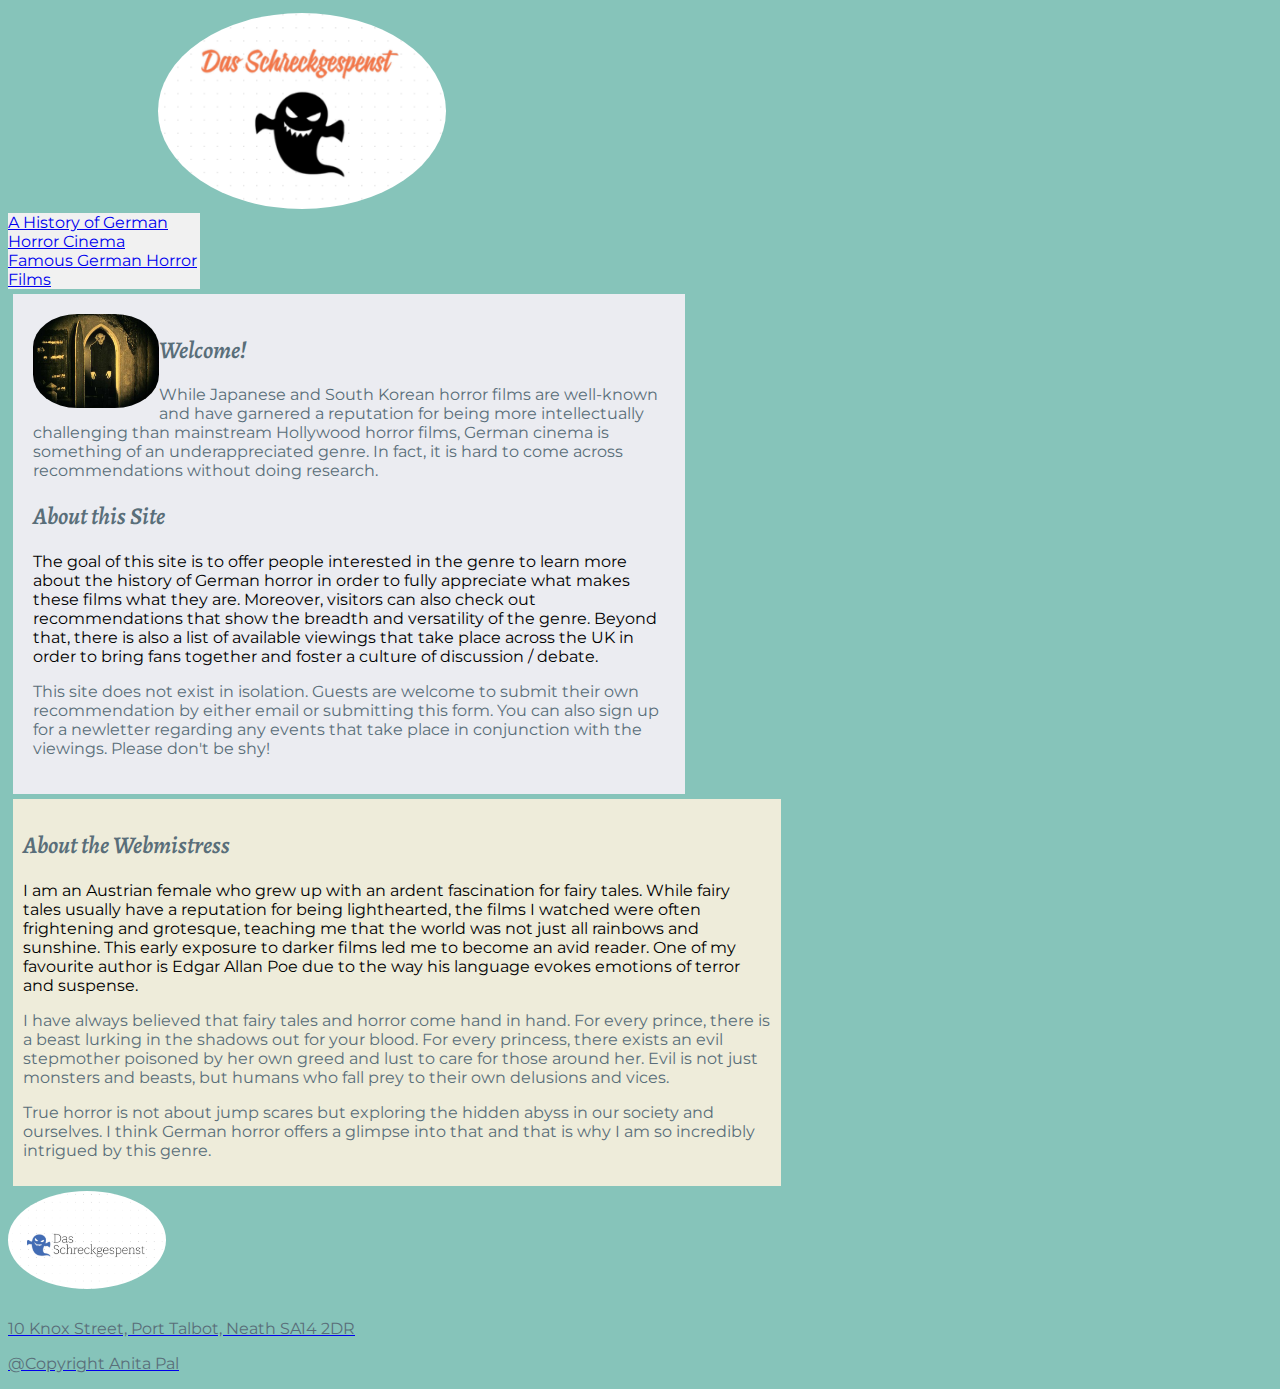
==== index.html @ 3a2f25ab "project setup" ====
<!DOCTYPE html>
<html lang="en">

<!-- The header contains all the meta data (aka non visible info) -->

<head>
  <title>Das Schreckgespenst - Main</title>
  <link rel="stylesheet" href="style.css">
  <link href="https://fonts.googleapis.com/css2?family=Alegreya&family=Crimson+Text&family=Montserrat&display=swap" rel="stylesheet">
  <meta charset="UTF-8">
  <meta name="description" content="Newsletter for fans of German horror.">
  <meta name="keywords" content="Horror, Nosferatu, German, Films">
  <meta name="author" content="Anita Pal (Hedonistic Opportunist)">
  <meta name="viewport" content="width=device-width, initial-scale=1.0">
  <meta name="refresh" content="600">
</head>

<body>
  <img id="logo" src="images/logo_1.PNG" alt="Das Schreckgespenst Logo">
  <ul class="col-2">
    <li>
      <a href="history.html">A History of German Horror Cinema</a>
    </li>
    <li>
      <a href="films.html">Famous German Horror Films</a>
    </li>
  </ul>
  <div class="col-7">
    <img id="nosferatu" src="images/logo_nosferatu.jpg" alt="Nosferatu Logo">
    <h2>Welcome!</h2>
    <p>
      While Japanese and South Korean horror films are well-known and have garnered a reputation for being more intellectually challenging than mainstream Hollywood horror films, German cinema is something of an underappreciated genre. In fact, it
      is hard to come across recommendations without doing research.
    </p>
    <p>
    <h2>About this Site</h2>
    The goal of this site is to offer people interested in the genre to learn more about the history of German horror in order to fully appreciate what makes these films what they are. Moreover, visitors can also check out recommendations that show
    the breadth and versatility of the genre. Beyond that, there is also a list of available viewings that take place across the UK in order to bring fans together and foster a culture of discussion / debate.
    </p>
    <p>
      This site does not exist in isolation. Guests are welcome to submit their own recommendation by either email or submitting this form. You can also sign up for a newletter regarding any events that take place in conjunction with the viewings.
      Please don't be shy!
    </p>
  </div>
  <div class="col-8">
    <h2>About the Webmistress </h2>
    I am an Austrian female who grew up with an ardent fascination for fairy tales. While fairy tales usually have a reputation for being lighthearted, the films I watched were often frightening and grotesque, teaching me that the world was not
    just all rainbows and sunshine. This early exposure to darker films led me to become an avid reader. One of my favourite author is Edgar Allan Poe due to the way his language evokes emotions of terror and suspense.
    </p>
    <p>
      I have always believed that fairy tales and horror come hand in hand. For every prince, there is a beast lurking in the shadows out for your blood. For every princess, there exists an evil stepmother poisoned by her own greed and lust to care
      for those around her. Evil is not just monsters and beasts, but humans who fall prey to their own delusions and vices.
    </p>
    <p>
      True horror is not about jump scares but exploring the hidden abyss in our society and ourselves. I think German horror offers a glimpse into that and that is why I am so incredibly intrigued by this genre.
    </p>
  </div>
  <!--Footer --->
  <div class="col-11">
    <a href="/"><img id="footer-logo" src="images/footer_logo.PNG" alt="footer Image" </a>
      <p>
        10 Knox Street, Port Talbot, Neath SA14 2DR
      </p>
      <p>
        @Copyright Anita Pal
      </p>
  </div>
</body>

</html>
---- style.css ----
/*
   body and header stylings
*/
body {
  font-family: 'Montserrat', sans-serif;
  text-align: left;
  width: 90%;
  background-color: #86c4ba;
}

h1, h2, p {
  color: #596e79;
}

h1 {
  font-family: 'Crimson Text', serif;
  font-style: italic;
  font-weight: : 800;
}

h2 {
  font-family: 'Alegreya', serif;
  font-style: italic;
  font-weight: 600;
}

/*
  image logo styling
*/
#nosferatu {
  width: 20%;
  height: auto;
  border-radius: 35%;
  float: left;
}

#logo {
  width: 25%;
  height: auto;
  border-radius: 50%;
  margin-top: 5px;
  margin-left: 150px;
}

#footer-logo {
  width: 15%;
  height: auto;
  border-radius: 50%;
  margin-bottom: 10px;
}

/*
  navigation
*/
ul {
  list-style-type: none;
  margin: 0;
  padding: 0;
  width:45px;
  background-color: #f1f1f1;
}

li a {
  display: block;
}

/*
  index section sylings
*/
.col-7 {
  margin: 5px;
  background-color: #ebecf1;
  padding:20px;
}

.col-8 {
  margin: 5px;
  background-color: #eeecda;
  padding:10px;
}

/*
  grid view (W3 schools)
*/
* {
  box-sizing: border-box;
}

* {
  box-sizing: border-box;
}

.row::after {
  content: "";
  clear: both;
  display: table;
}

/* For mobile phones: */
[class*="col-"] {
  width: 100%;
}

@media only screen and (min-width: 768px) {
  /* For desktop: */
  .col-1 {width: 8.33%;}
  .col-2 {width: 16.66%;}
  .col-3 {width: 25%;}
  .col-4 {width: 33.33%;}
  .col-5 {width: 41.66%;}
  .col-6 {width: 50%;}
  .col-7 {width: 58.33%;}
  .col-8 {width: 66.66%;}
  .col-9 {width: 75%;}
  .col-10 {width: 83.33%;}
  .col-11 {width: 91.66%;}
  .col-12 {width: 100%;}
}
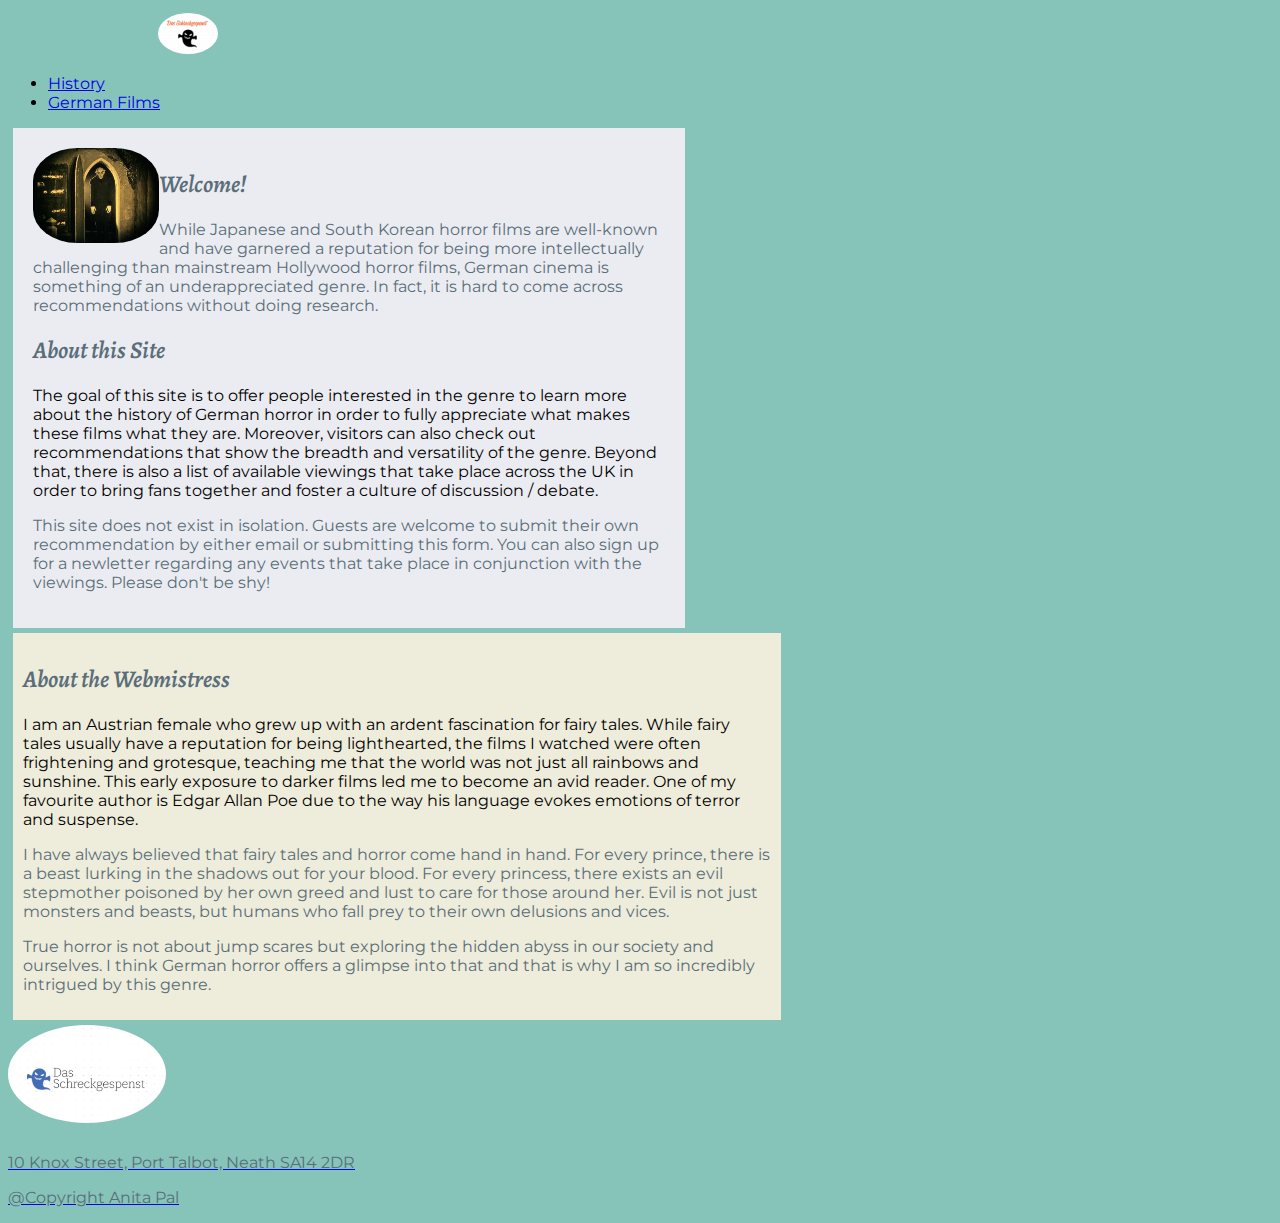
==== commit 1f99b762: "added bootstrap" ====
--- a/index.html
+++ b/index.html
@@ -5,7 +5,8 @@
 
 <head>
   <title>Das Schreckgespenst - Main</title>
-  <link rel="stylesheet" href="style.css">
+  <link rel="stylesheet" href="https://stackpath.bootstrapcdn.com/bootstrap/4.5.0/css/bootstrap.min.css" integrity="sha384-9aIt2nRpC12Uk9gS9baDl411NQApFmC26EwAOH8WgZl5MYYxFfc+NcPb1dKGj7Sk" crossorigin="anonymous">
+  <link rel="stylesheet" href="style.css" />
   <link href="https://fonts.googleapis.com/css2?family=Alegreya&family=Crimson+Text&family=Montserrat&display=swap" rel="stylesheet">
   <meta charset="UTF-8">
   <meta name="description" content="Newsletter for fans of German horror.">
@@ -16,15 +17,21 @@
 </head>
 
 <body>
-  <img id="logo" src="images/logo_1.PNG" alt="Das Schreckgespenst Logo">
-  <ul class="col-2">
-    <li>
-      <a href="history.html">A History of German Horror Cinema</a>
-    </li>
-    <li>
-      <a href="films.html">Famous German Horror Films</a>
-    </li>
-  </ul>
+  <!-- Links -->
+  <nav class="navbar navbar-expand-sm bg-primary navbar-dark">
+    <a class="navbar-brand" href="#">
+      <img id="logo" src="images/logo_1.PNG" alt="Das Schreckgespenst Logo">
+    </a>
+
+    <ul class="navbar-nav">
+      <li class="nav-item">
+        <a class="nav-link" href="history.html">History</a>
+      </li>
+      <li class="nav-item">
+        <a class="nav-link" href="films.html">German Films</a>
+      </li>
+    </ul>
+  </nav>
   <div class="col-7">
     <img id="nosferatu" src="images/logo_nosferatu.jpg" alt="Nosferatu Logo">
     <h2>Welcome!</h2>
@@ -67,4 +74,4 @@
   </div>
 </body>
 
-</html>+</html>
--- a/style.css
+++ b/style.css
@@ -36,7 +36,7 @@
 }
 
 #logo {
-  width: 25%;
+  width: 60px;
   height: auto;
   border-radius: 50%;
   margin-top: 5px;
@@ -49,22 +49,6 @@
   border-radius: 50%;
   margin-bottom: 10px;
 }
-
-/*
-  navigation
-*/
-ul {
-  list-style-type: none;
-  margin: 0;
-  padding: 0;
-  width:45px;
-  background-color: #f1f1f1;
-}
-
-li a {
-  display: block;
-}
-
 /*
   index section sylings
 */
